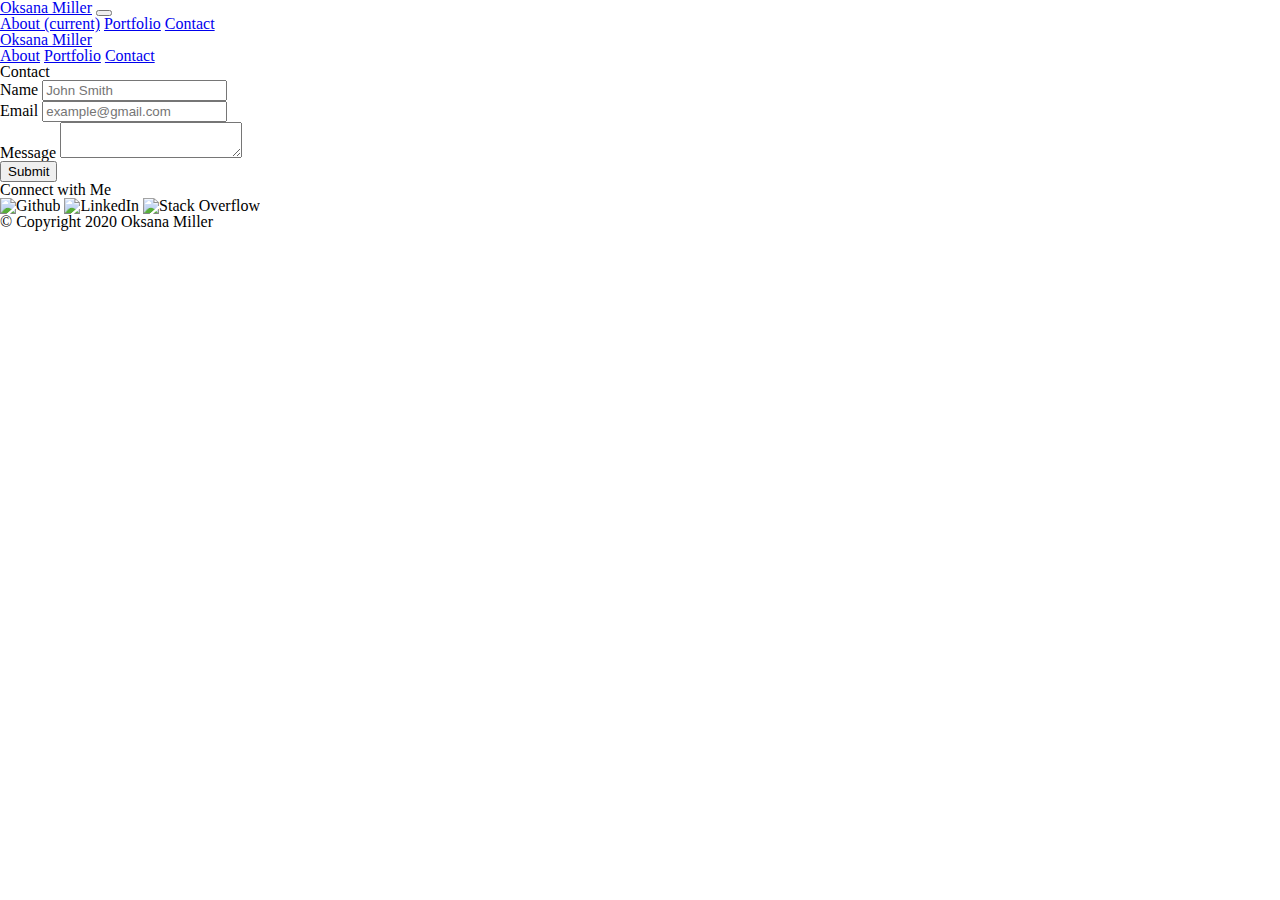
==== contact.html @ 562e3a39 "Testing to see what works" ====
<!DOCTYPE html>
<html lang="en">
  <head>
    <!---This is the bootstrap section-->
    <link rel="https://stackpath.bootstrapcdn.com/bootstrap/4.4.1/css/bootstrap.min.css">
    <link rel="stylesheet" type="text/css" href="reset.css">
    <link rel="stylesheet" type="text/css" href="portfolio.css">
    <meta name="viewport" content="width=device-width, initial-scale=1.0">
    <title>About Me</title>
  </head>
  <body>
    <nav class="navbar navbar-expand-lg navbar-light bg-light">
      <a class="navbar-brand" href="#">Oksana Miller</a>
      <button class="navbar-toggler" type="button" data-toggle="collapse" data-target="#navbarNavAltMarkup" aria-controls="navbarNavAltMarkup" aria-expanded="false" aria-label="Toggle navigation">
        <span class="navbar-toggler-icon"></span>
      </button>
      <div class="collapse navbar-collapse" id="navbarNavAltMarkup">
        <div class="navbar-nav">
          <a class="nav-item nav-link active" href="#">About <span class="sr-only">(current)</span></a>
          <a class="nav-item nav-link" href="#">Portfolio</a>
          <a class="nav-item nav-link" href="#">Contact</a>
        </div>
      </div>
    </nav>

    <header id="masthead">
      <div class="container">
        <a href="index.html" id="logo">Oksana Miller</a>
        <nav>
          <a href="index.html">About</a>
          <a href="portfolio.html">Portfolio</a>
          <a href="contact.html">Contact</a>
        </nav>
      </div>
    </header>

    <div id="main-container" class="container">
    <section class="main-container">
      <h1>Contact</h1>
         <form id="contact-form">
           <ul>
                <li>
                    <label for="name">Name</label>
                    <input type="text" name="name" id="name" 
                    placeholder="John Smith"
                    required="required">
                </li>
                <li>
                    <label for="email">Email</label>
                    <input type="text" name="email" id="email" 
                    placeholder="example@gmail.com"
                    required="required">
                </li>
                <li>
                    <label for="message">Message</label>
                    <textarea id="message" name="message" 
                    required="required">
                </textarea>
                </li>
           </ul>
           <input type="submit" name="submit">
         </form>
    </section>
  </div>

  <!---The side bar here is not cooperating. I am not sure how to fix this issue. Probably something with css.
  I know that if I style one, I style all.-->
    <section class="sidebar">
      <div id="connect">
        <h2>Connect with Me</h2>
        <image src="github-logo.png" class="social" alt="Github" width="100" height="95">
          <image src="LinkedInlogo.png" class="social" alt="LinkedIn" width="100" height="100">
            <image src="Stacklogo.png" class="social" alt="Stack Overflow" width="100" height="100">
      </div>
    </section>
  
    <footer>
      <div class="container">
        &copy; Copyright 2020 Oksana Miller
      </div>
    </footer>
    <script src="https://code.jquery.com/jquery-3.4.1.slim.min.js" integrity="sha384-J6qa4849blE2+poT4WnyKhv5vZF5SrPo0iEjwBvKU7imGFAV0wwj1yYfoRSJoZ+n" crossorigin="anonymous"></script>
<script src="https://cdn.jsdelivr.net/npm/popper.js@1.16.0/dist/umd/popper.min.js" integrity="sha384-Q6E9RHvbIyZFJoft+2mJbHaEWldlvI9IOYy5n3zV9zzTtmI3UksdQRVvoxMfooAo" crossorigin="anonymous"></script>
<script src="https://stackpath.bootstrapcdn.com/bootstrap/4.4.1/js/bootstrap.min.js" integrity="sha384-wfSDF2E50Y2D1uUdj0O3uMBJnjuUD4Ih7YwaYd1iqfktj0Uod8GCExl3Og8ifwB6" crossorigin="anonymous"></script>
  </body>
</html>
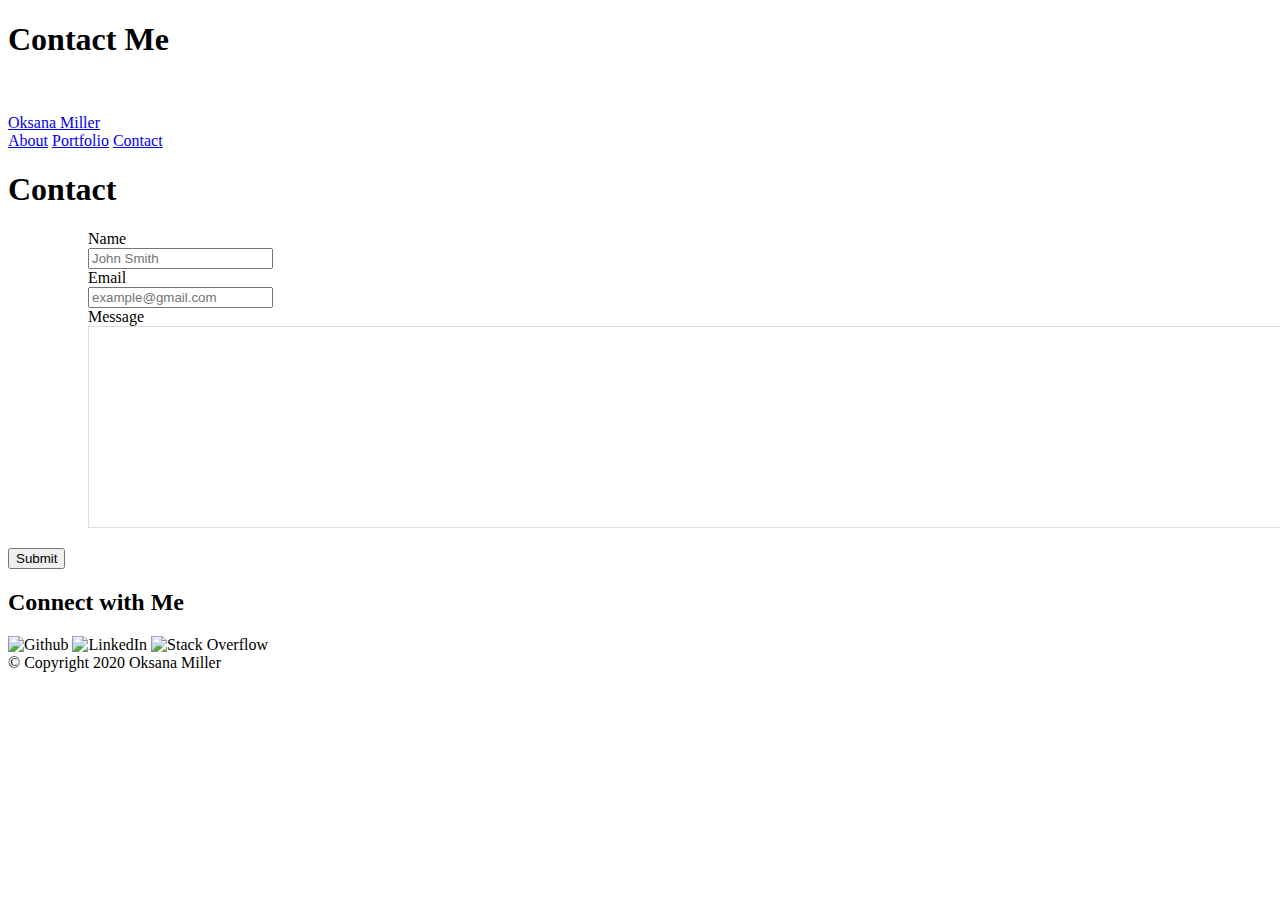
==== commit 58db929a: "Finished the styling on the about page only" ====
--- a/contact.html
+++ b/contact.html
@@ -2,34 +2,35 @@
 <html lang="en">
   <head>
     <!---This is the bootstrap section-->
-    <link rel="https://stackpath.bootstrapcdn.com/bootstrap/4.4.1/css/bootstrap.min.css">
+    <link href="https://stackpath.bootstrapcdn.com/bootstrap/4.4.1/css/bootstrap.min.css">
     <link rel="stylesheet" type="text/css" href="reset.css">
-    <link rel="stylesheet" type="text/css" href="portfolio.css">
     <meta name="viewport" content="width=device-width, initial-scale=1.0">
-    <title>About Me</title>
+    <link rel="stylesheet" type="text/css" href="./css/contact.css">
+    <title>Contact</title>
   </head>
   <body>
-    <nav class="navbar navbar-expand-lg navbar-light bg-light">
-      <a class="navbar-brand" href="#">Oksana Miller</a>
-      <button class="navbar-toggler" type="button" data-toggle="collapse" data-target="#navbarNavAltMarkup" aria-controls="navbarNavAltMarkup" aria-expanded="false" aria-label="Toggle navigation">
+    <div class="jumbotronBar">
+      <div class="container">
+        <h1 class="display-4 text-align-center title" id="jumbo-title">Contact Me</h1>
+        <p class="lead" id="title-desc"><br></p>
+      </div>
+    </div>
+
+    <nav class="navbarExpand">
+      <a class="navbar-brand" href="index.html">Oksana Miller</a>
         <span class="navbar-toggler-icon"></span>
       </button>
       <div class="collapse navbar-collapse" id="navbarNavAltMarkup">
         <div class="navbar-nav">
-          <a class="nav-item nav-link active" href="#">About <span class="sr-only">(current)</span></a>
-          <a class="nav-item nav-link" href="#">Portfolio</a>
-          <a class="nav-item nav-link" href="#">Contact</a>
+          <a class="nav-item nav-link active" href="#"><span class="sr-only"></span></a>
         </div>
       </div>
-    </nav>
+    </nav>   
 
-    <header id="masthead">
-      <div class="container">
-        <a href="index.html" id="logo">Oksana Miller</a>
-        <nav>
-          <a href="index.html">About</a>
-          <a href="portfolio.html">Portfolio</a>
-          <a href="contact.html">Contact</a>
+        <nav id="linksToPage">
+          <a href="index.html" class="myStuff">About</a>
+          <a href="portfolio.html" class="myStuff">Portfolio</a>
+          <a href="contact.html" class="myStuff">Contact</a>
         </nav>
       </div>
     </header>
@@ -39,24 +40,24 @@
       <h1>Contact</h1>
          <form id="contact-form">
            <ul>
-                <li>
+                <ol>
                     <label for="name">Name</label>
                     <input type="text" name="name" id="name" 
                     placeholder="John Smith"
                     required="required">
-                </li>
-                <li>
+                </ol>
+                <ol>
                     <label for="email">Email</label>
                     <input type="text" name="email" id="email" 
                     placeholder="example@gmail.com"
                     required="required">
-                </li>
-                <li>
+                </ol>
+                <ol>
                     <label for="message">Message</label>
                     <textarea id="message" name="message" 
                     required="required">
                 </textarea>
-                </li>
+              </ol>
            </ul>
            <input type="submit" name="submit">
          </form>
@@ -67,7 +68,7 @@
   I know that if I style one, I style all.-->
     <section class="sidebar">
       <div id="connect">
-        <h2>Connect with Me</h2>
+        <h2 id="writeHere">Connect with Me</h2>
         <image src="github-logo.png" class="social" alt="Github" width="100" height="95">
           <image src="LinkedInlogo.png" class="social" alt="LinkedIn" width="100" height="100">
             <image src="Stacklogo.png" class="social" alt="Stack Overflow" width="100" height="100">
--- a/css/contact.css
+++ b/css/contact.css
@@ -0,0 +1,38 @@
+#contact-form ul{ 
+    margin-bottom:20px;
+}
+
+#contact-form li {
+    margin-bottom: 10px;  
+}
+
+label, 
+input [type=text],
+input[type=email],
+textarea {
+    display:block;
+    width:100%;  
+}
+
+input [type=text],
+input [type=email],
+textarea {
+    height: 35px;
+    border: 1px solid #ddd;
+    padding: 0 10px;
+    font-size: 14px;
+}
+
+textarea{
+    height:200px;
+}
+
+input [type=submit] {
+    background:#4aaaa5;
+    border: 0 none;
+    color: #fff;
+    font-size: 18px;
+    padding:10px 30px;
+    cursor:pointer;
+    
+} */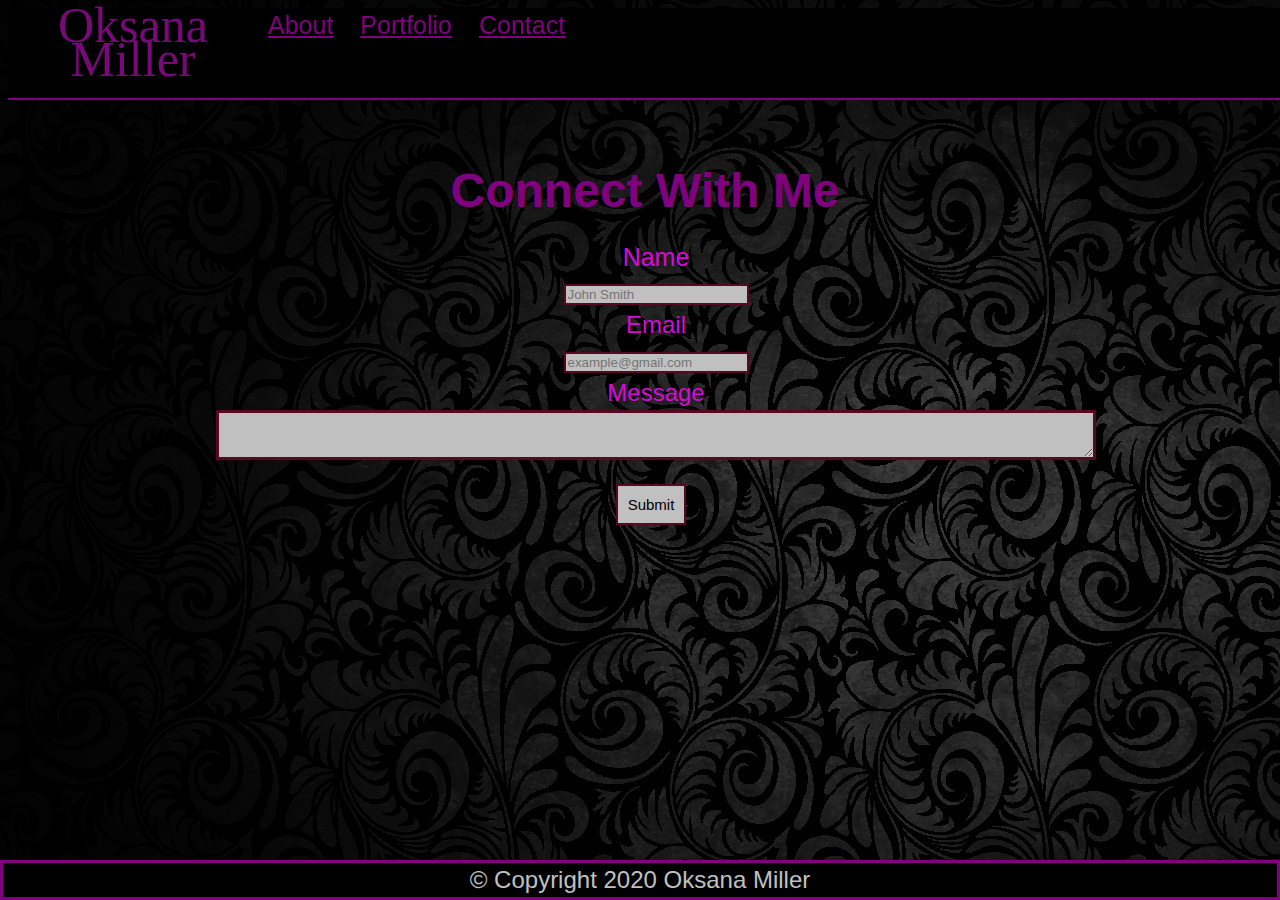
==== commit 0f6c9e67: "Finalized the styling on the contact page" ====
--- a/contact.html
+++ b/contact.html
@@ -9,24 +9,23 @@
     <title>Contact</title>
   </head>
   <body>
-    <div class="jumbotronBar">
-      <div class="container">
-        <h1 class="display-4 text-align-center title" id="jumbo-title">Contact Me</h1>
-        <p class="lead" id="title-desc"><br></p>
-      </div>
-    </div>
-
-    <nav class="navbarExpand">
-      <a class="navbar-brand" href="index.html">Oksana Miller</a>
-        <span class="navbar-toggler-icon"></span>
-      </button>
-      <div class="collapse navbar-collapse" id="navbarNavAltMarkup">
-        <div class="navbar-nav">
-          <a class="nav-item nav-link active" href="#"><span class="sr-only"></span></a>
+    <header id="masthead">
+      <div id="containerTop">
+        <div class="row">
+          <div>
+        <a href="index.html" id="logo">Oksana Miller</a>
+        <nav>
+          <a href="index.htmnl">About</a>
+          <a href="portfolio.html">Portfolio</a>
+          <a href="contact.html">Contact</a>
+          <div id="column1"><image src="./images/githubcat.png" alt="Github" id="gitcat" width="60" height="40"></image></div>
+          <div id="column2"><image src="./images/linkedIn-logo.png" alt="LinkedIn" id="linkedIn" width="60" height="40"></image></div>
+          <div id="column3"><image src="./images/indeed.png"  alt="Indeed" id="indeed" width="60" height="40"></image></div> 
+        </nav>
         </div>
       </div>
-    </nav>   
-
+      </div>
+    </header>
         <nav id="linksToPage">
           <a href="index.html" class="myStuff">About</a>
           <a href="portfolio.html" class="myStuff">Portfolio</a>
@@ -37,46 +36,34 @@
 
     <div id="main-container" class="container">
     <section class="main-container">
-      <h1>Contact</h1>
+      <h1 id="connectWithMe">Connect With Me</h1>
          <form id="contact-form">
            <ul>
                 <ol>
-                    <label for="name">Name</label>
-                    <input type="text" name="name" id="name" 
+                    <label for="name" id="nameId">Name</label>
+                    <input type="text" name="name" id="textName" 
                     placeholder="John Smith"
                     required="required">
                 </ol>
                 <ol>
-                    <label for="email">Email</label>
-                    <input type="text" name="email" id="email" 
+                    <label for="email" id="emailId">Email</label>
+                    <input type="text" name="email" id="textEmail" 
                     placeholder="example@gmail.com"
                     required="required">
                 </ol>
                 <ol>
-                    <label for="message">Message</label>
-                    <textarea id="message" name="message" 
+                    <label for="message" id="messageId">Message</label>
+                    <textarea id="textMsg" name="message" 
                     required="required">
                 </textarea>
               </ol>
            </ul>
-           <input type="submit" name="submit">
+           <input type="submit" name="submit" id="submit">
          </form>
     </section>
   </div>
-
-  <!---The side bar here is not cooperating. I am not sure how to fix this issue. Probably something with css.
-  I know that if I style one, I style all.-->
-    <section class="sidebar">
-      <div id="connect">
-        <h2 id="writeHere">Connect with Me</h2>
-        <image src="github-logo.png" class="social" alt="Github" width="100" height="95">
-          <image src="LinkedInlogo.png" class="social" alt="LinkedIn" width="100" height="100">
-            <image src="Stacklogo.png" class="social" alt="Stack Overflow" width="100" height="100">
-      </div>
-    </section>
-  
-    <footer>
-      <div class="container">
+    <footer id="footer">
+      <div>
         &copy; Copyright 2020 Oksana Miller
       </div>
     </footer>
--- a/css/contact.css
+++ b/css/contact.css
@@ -1,10 +1,221 @@
-#contact-form ul{ 
-    margin-bottom:20px;
-}
-
-#contact-form li {
-    margin-bottom: 10px;  
-}
+* {
+    box-sizing:border-box;
+}
+
+body {
+    background: url('../images/Black-Velvet.jpg');
+    font-size:24px;
+    line-height:34px;
+    font-family: 'Arial', 'Helvetica Neue', Helvetica, sans-serif;
+    width:95%;
+    height:95%;
+    color:whitesmoke; /*This color is for the paragraph section*/
+}
+
+.container { /*This section is to contain everything in the middle of the page*/
+    width:100%;
+    max-width: 960px;
+    margin: 0 auto;
+    clear:both;
+    box-sizing: border-box;
+    border-style:none;
+    border-color:purple;
+    text-align:center;
+}
+
+#main-container{
+    padding-top:100px;
+}
+
+
+
+#connectHere{
+    padding-bottom:80px;
+    text-align:center;
+    background-color:yellow;
+   
+}
+
+  h1,  { /* This is for the 'About Me' font*/
+    font-family: 'Georgia', Cambria, Cochin, Georgia, Times, 'Times New Roman', 
+    serif;
+    font-weight:700px;
+    color:rgb(121, 9, 121); 
+} 
+
+ #masthead { /*This is for the nav bar at the top to make it appear*/
+    background-color:black;
+    margin: 0 0 30px;
+    z-index: 99;
+    border-bottom: 2px solid purple; /*This is for the heading*/
+    position:fixed;
+    width:100%; 
+    background-color:black;
+    padding-top:-20px;
+ }
+   
+ #logo { /*This section is for the name to appear correctly*/
+    width:250px;
+    height: 90px;
+    float:left;
+    font-family: 'Georgia', Times, Times New Roman, serif;
+    text-align:center;
+    line-height: center;
+    color:rgb(121, 9, 121);
+    font-weight: 300px;
+    font-size: 50px;
+    text-decoration:none;  
+} 
+  
+ nav { /*This section moves the about|Portfolio|Contact towards the name-dont want that*/
+    margin-top:0px;
+    font-size:25px;
+}  
+
+ nav a {
+    color: purple;
+    margin:10px;
+     /*This is for the lines on the about/portfolio/contact*/
+ }
+
+
+#column1{
+    position:absolute;
+    left:1305px; top:20px;
+    max-width:100%;
+    max-height:100%;
+    width:100%;
+    height:100%;
+ 
+}
+
+#column2{
+    position: absolute;
+    left:1405px; top:20px;  
+}
+
+ #column3{
+    position:absolute;
+    left:1500px; top:20px;  
+} 
+
+.con{
+    background-color:black;
+    border-color:purple;
+    border-style:solid;
+    margin-top:78px;
+    width:1590px;
+    text-align:center;
+}
+
+#connectWithMe{ /*This is not working all the way*/
+       color:purple;
+       text-align: center;
+       margin-left:58px;
+
+}
+
+#footer{
+position:fixed;
+left:0;
+bottom:0;
+width:100%;
+background-color:black;
+color:silver;
+text-align:center;
+border-style:solid;
+border-color:purple;
+}
+
+#submit{
+background-color:silver;
+padding:10px;
+font-size:15px;
+color:black;
+border-style:solid;
+border-color:rgb(90, 7, 34);
+margin-left:70px;
+}
+
+#nameId{
+    color:rgb(216, 10, 216);
+    text-align:center;
+    font-size:25px;
+   
+}
+
+#emailId{
+    color:rgb(216, 10, 216);
+    text-align:center;
+     
+}
+
+#messageId{
+    color:rgb(216, 10, 216);
+    text-align:center;
+    
+}
+
+#textName{
+    background-color:silver;
+    border-style:solid;
+    border-color:rgb(90, 7, 34);
+}
+
+#textEmail{
+    background-color:silver;
+    border-style:solid;
+    border-color:rgb(90, 7, 34);
+
+}
+
+#textMsg{
+    background-color:silver;
+    border-style:solid;
+    border-width: medium;
+    border-color:rgb(90, 7, 34);
+}
+
+
+#gitcat{
+    background-color:white;
+    border-style:solid;
+    border-color:purple;
+}
+
+#linkedIn{
+    border-style:solid;
+    border-color:purple;
+}
+
+#indeed{
+    border-style:solid;
+    border-color:purple; 
+}
+
+
+
+
+
+
+
+
+
+
+
+
+
+
+
+
+
+
+
+
+
+
+
+
 
 label, 
 input [type=text],
@@ -24,7 +235,7 @@
 }
 
 textarea{
-    height:200px;
+    height:50px;
 }
 
 input [type=submit] {
@@ -35,4 +246,4 @@
     padding:10px 30px;
     cursor:pointer;
     
-} */+} 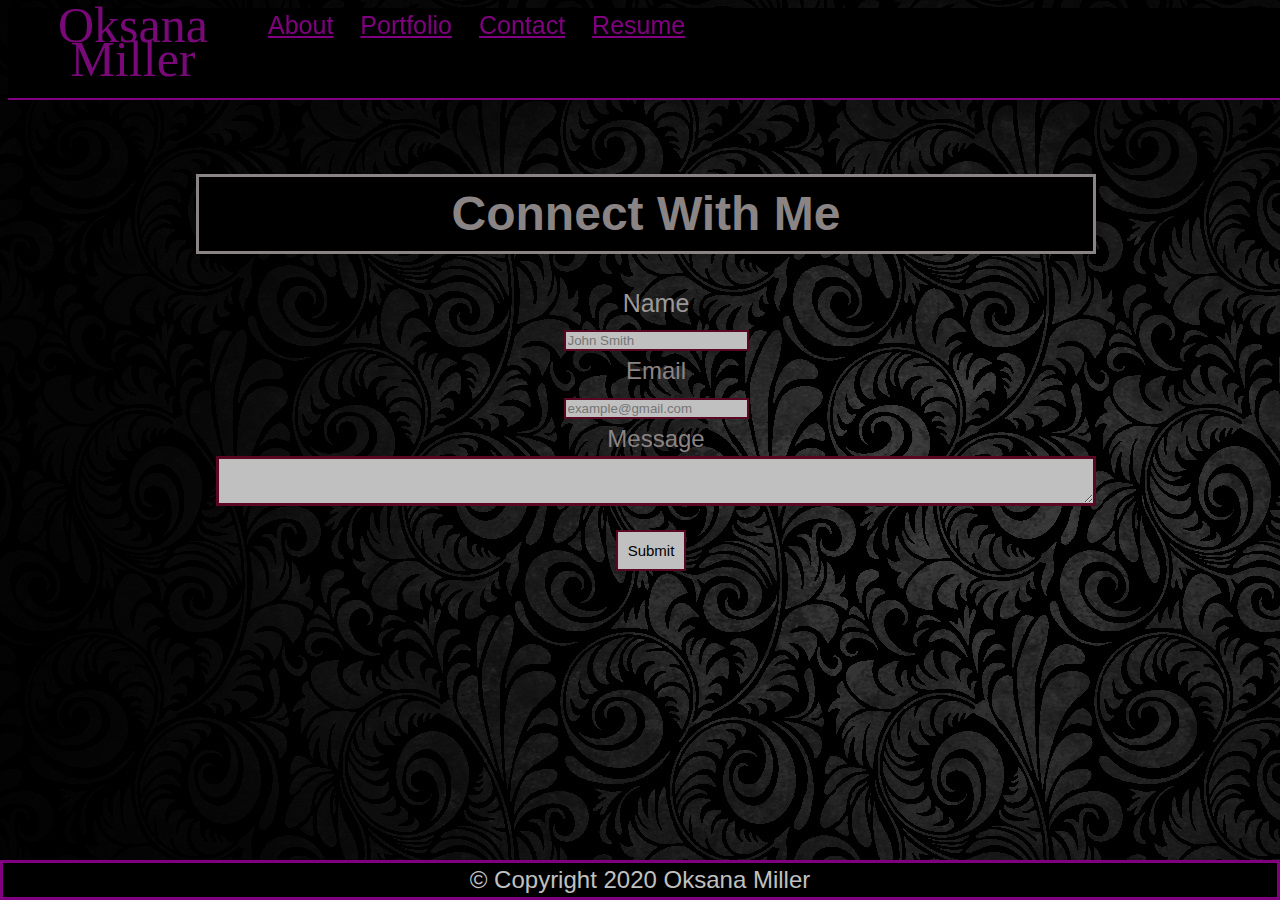
==== commit 5dca5a8d: "Making chages to the contact form with JS and JQuery" ====
--- a/contact.html
+++ b/contact.html
@@ -3,7 +3,6 @@
   <head>
     <!---This is the bootstrap section-->
     <link href="https://stackpath.bootstrapcdn.com/bootstrap/4.4.1/css/bootstrap.min.css">
-    <link rel="stylesheet" type="text/css" href="reset.css">
     <meta name="viewport" content="width=device-width, initial-scale=1.0">
     <link rel="stylesheet" type="text/css" href="./css/contact.css">
     <title>Contact</title>
@@ -15,12 +14,19 @@
           <div>
         <a href="index.html" id="logo">Oksana Miller</a>
         <nav>
-          <a href="index.htmnl">About</a>
+          <a href="index.html">About</a>
           <a href="portfolio.html">Portfolio</a>
           <a href="contact.html">Contact</a>
-          <div id="column1"><image src="./images/githubcat.png" alt="Github" id="gitcat" width="60" height="40"></image></div>
-          <div id="column2"><image src="./images/linkedIn-logo.png" alt="LinkedIn" id="linkedIn" width="60" height="40"></image></div>
-          <div id="column3"><image src="./images/indeed.png"  alt="Indeed" id="indeed" width="60" height="40"></image></div> 
+          <a href="https://my.indeed.com/p/oksanam-jri2xb7">Resume</a>
+          <a href="https://github.com/ogriff17">
+            <image src="./images/githubcat.png" alt="Github" id="gitcatImage" width="60" height="40"></image>
+          </a>
+          <a href="https://www.linkedin.com/feed/">
+            <image src="./images/linkedIn-logo.png" alt="LinkedIn" id="LinkedIn" width="60" height="40"></image>
+            </a>
+            <a href="https://my.indeed.com/p/oksanam-jri2xb7">
+              <image src="./images/indeed.png" alt="Indeed" id="IndeedSite" width="60" height="40"></image> 
+
         </nav>
         </div>
       </div>
@@ -41,24 +47,27 @@
            <ul>
                 <ol>
                     <label for="name" id="nameId">Name</label>
-                    <input type="text" name="name" id="textName" 
+                    <input type="text" name="name" id="textName" class="name"
                     placeholder="John Smith"
                     required="required">
                 </ol>
                 <ol>
                     <label for="email" id="emailId">Email</label>
-                    <input type="text" name="email" id="textEmail" 
+                    <input type="text" name="email" id="textEmail" class="email"
                     placeholder="example@gmail.com"
                     required="required">
                 </ol>
                 <ol>
                     <label for="message" id="messageId">Message</label>
-                    <textarea id="textMsg" name="message" 
+                    <textarea id="textMsg" name="message" class="message" 
                     required="required">
                 </textarea>
               </ol>
            </ul>
-           <input type="submit" name="submit" id="submit">
+           <div class="status">
+
+           </div>
+           <input type="submit" name="submit" id="submit" class="submit">
          </form>
     </section>
   </div>
@@ -68,7 +77,8 @@
       </div>
     </footer>
     <script src="https://code.jquery.com/jquery-3.4.1.slim.min.js" integrity="sha384-J6qa4849blE2+poT4WnyKhv5vZF5SrPo0iEjwBvKU7imGFAV0wwj1yYfoRSJoZ+n" crossorigin="anonymous"></script>
-<script src="https://cdn.jsdelivr.net/npm/popper.js@1.16.0/dist/umd/popper.min.js" integrity="sha384-Q6E9RHvbIyZFJoft+2mJbHaEWldlvI9IOYy5n3zV9zzTtmI3UksdQRVvoxMfooAo" crossorigin="anonymous"></script>
-<script src="https://stackpath.bootstrapcdn.com/bootstrap/4.4.1/js/bootstrap.min.js" integrity="sha384-wfSDF2E50Y2D1uUdj0O3uMBJnjuUD4Ih7YwaYd1iqfktj0Uod8GCExl3Og8ifwB6" crossorigin="anonymous"></script>
+    <script src="javascript/contactme.js"></script>
+    <script src="https://cdn.jsdelivr.net/npm/popper.js@1.16.0/dist/umd/popper.min.js" integrity="sha384-Q6E9RHvbIyZFJoft+2mJbHaEWldlvI9IOYy5n3zV9zzTtmI3UksdQRVvoxMfooAo" crossorigin="anonymous"></script>
+    <script src="https://stackpath.bootstrapcdn.com/bootstrap/4.4.1/js/bootstrap.min.js" integrity="sha384-wfSDF2E50Y2D1uUdj0O3uMBJnjuUD4Ih7YwaYd1iqfktj0Uod8GCExl3Og8ifwB6" crossorigin="anonymous"></script>
   </body>
 </html>
--- a/css/contact.css
+++ b/css/contact.css
@@ -27,22 +27,12 @@
     padding-top:100px;
 }
 
-
-
 #connectHere{
     padding-bottom:80px;
-    text-align:center;
-    background-color:yellow;
-   
-}
-
-  h1,  { /* This is for the 'About Me' font*/
-    font-family: 'Georgia', Cambria, Cochin, Georgia, Times, 'Times New Roman', 
-    serif;
-    font-weight:700px;
-    color:rgb(121, 9, 121); 
-} 
-
+    text-align:center; 
+}
+
+ 
  #masthead { /*This is for the nav bar at the top to make it appear*/
     background-color:black;
     margin: 0 0 30px;
@@ -78,26 +68,32 @@
      /*This is for the lines on the about/portfolio/contact*/
  }
 
-
-#column1{
+ #gitcatImage{
     position:absolute;
-    left:1305px; top:20px;
-    max-width:100%;
-    max-height:100%;
-    width:100%;
-    height:100%;
- 
-}
-
-#column2{
-    position: absolute;
-    left:1405px; top:20px;  
-}
-
- #column3{
-    position:absolute;
-    left:1500px; top:20px;  
-} 
+    margin-left:615px;
+    background-color:white;
+    border-style:solid;
+    border-color:purple;
+    margin-top:20px;
+
+}
+
+#LinkedIn{
+ position:absolute;
+ margin-left:658px;
+ border-style:solid;
+ border-color:purple;
+ margin-top:20px;
+}
+
+#IndeedSite{
+ position:absolute;
+ margin-left:700px;
+ border-style:solid;
+ border-color:purple;
+ margin-top:20px;
+}
+
 
 .con{
     background-color:black;
@@ -108,11 +104,14 @@
     text-align:center;
 }
 
-#connectWithMe{ /*This is not working all the way*/
-       color:purple;
+#connectWithMe{ 
+       color:rgb(139, 132, 132);
        text-align: center;
-       margin-left:58px;
-
+       margin-left:60px;
+       border-style:solid;
+       background-color:black;
+       margin-left:60px;
+       padding:20px;
 }
 
 #footer{
@@ -138,20 +137,20 @@
 }
 
 #nameId{
-    color:rgb(216, 10, 216);
+    color:rgb(156, 152, 152);
     text-align:center;
     font-size:25px;
    
 }
 
 #emailId{
-    color:rgb(216, 10, 216);
+    color:rgb(139, 132, 132);
     text-align:center;
      
 }
 
 #messageId{
-    color:rgb(216, 10, 216);
+    color:rgb(139, 132, 132);
     text-align:center;
     
 }
@@ -166,7 +165,6 @@
     background-color:silver;
     border-style:solid;
     border-color:rgb(90, 7, 34);
-
 }
 
 #textMsg{
@@ -192,29 +190,6 @@
     border-style:solid;
     border-color:purple; 
 }
-
-
-
-
-
-
-
-
-
-
-
-
-
-
-
-
-
-
-
-
-
-
-
 
 
 label, 
@@ -224,7 +199,7 @@
     display:block;
     width:100%;  
 }
-
+     
 input [type=text],
 input [type=email],
 textarea {
@@ -244,6 +219,5 @@
     color: #fff;
     font-size: 18px;
     padding:10px 30px;
-    cursor:pointer;
-    
+    cursor:pointer;   
 } 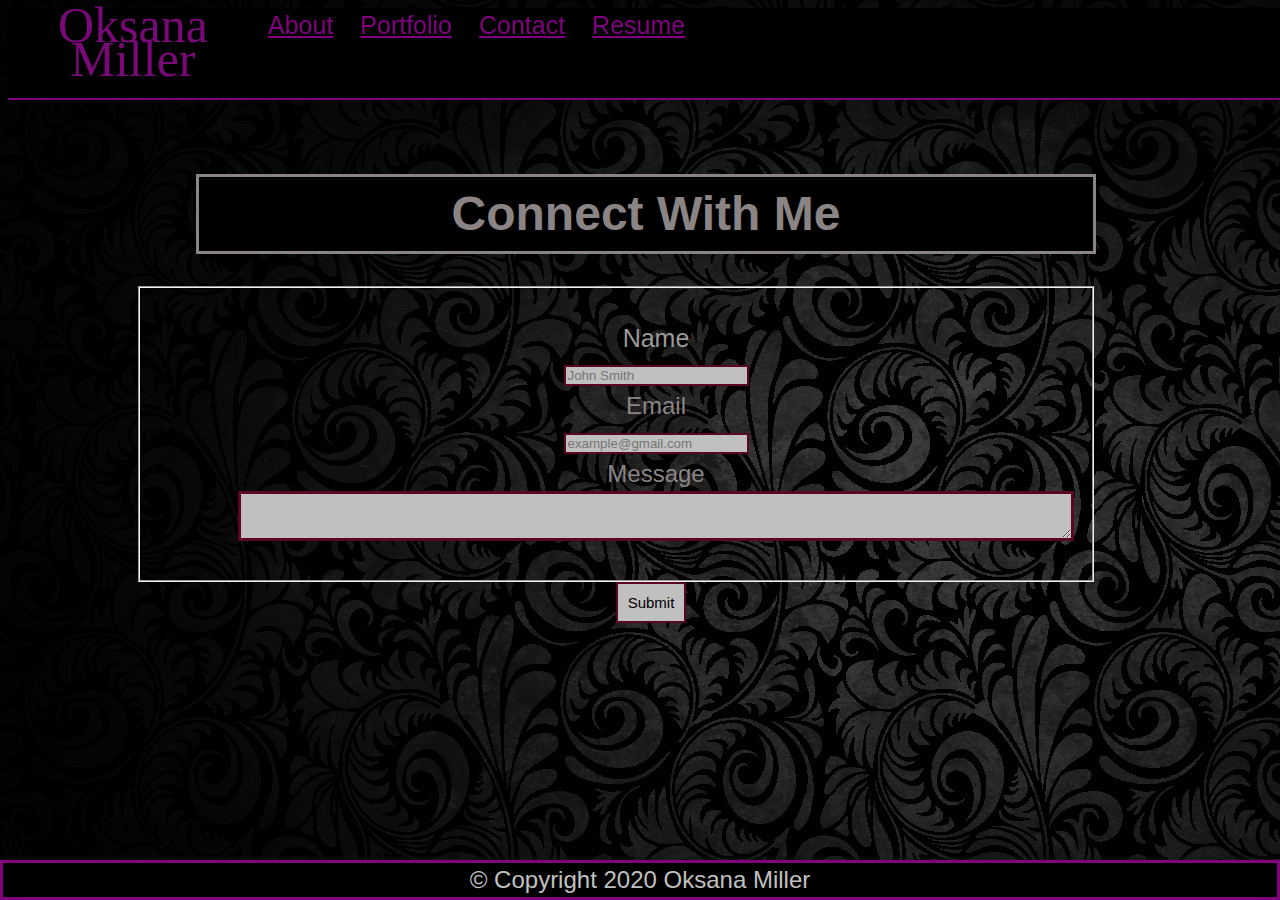
==== commit 3c30454f: "Made a javascript file and can now recieve emails from others" ====
--- a/contact.html
+++ b/contact.html
@@ -13,6 +13,7 @@
         <div class="row">
           <div>
         <a href="index.html" id="logo">Oksana Miller</a>
+        <!-- <form action="https://formspree.io/nyxnight17@gmail.com" method="POST">  -->                                            
         <nav>
           <a href="index.html">About</a>
           <a href="portfolio.html">Portfolio</a>
@@ -43,7 +44,9 @@
     <div id="main-container" class="container">
     <section class="main-container">
       <h1 id="connectWithMe">Connect With Me</h1>
-         <form id="contact-form">
+         <!-- <form id="contact-form"> -->
+          <form action="https://formspree.io/mqkdgaey" method="POST" id="contact-form">
+            <fieldset id="fs-frm-inputs"> 
            <ul>
                 <ol>
                     <label for="name" id="nameId">Name</label>
@@ -64,10 +67,11 @@
                 </textarea>
               </ol>
            </ul>
-           <div class="status">
-
-           </div>
+           <div class="status"> 
+           </div> 
+          </fieldset>
            <input type="submit" name="submit" id="submit" class="submit">
+          
          </form>
     </section>
   </div>
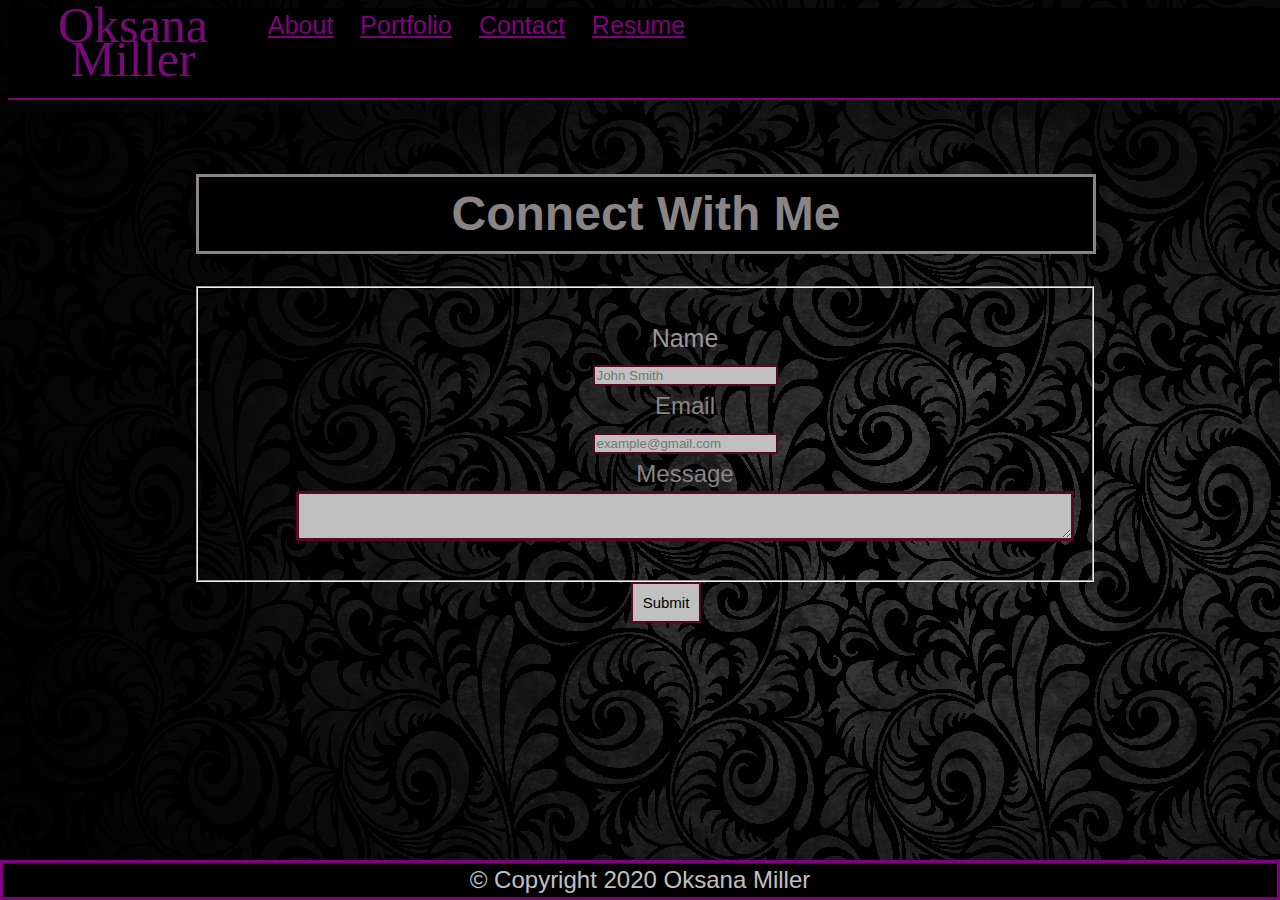
==== commit 2a2436ee: "Final deployed version with working code." ====
--- a/contact.html
+++ b/contact.html
@@ -27,7 +27,6 @@
             </a>
             <a href="https://my.indeed.com/p/oksanam-jri2xb7">
               <image src="./images/indeed.png" alt="Indeed" id="IndeedSite" width="60" height="40"></image> 
-
         </nav>
         </div>
       </div>
@@ -44,7 +43,6 @@
     <div id="main-container" class="container">
     <section class="main-container">
       <h1 id="connectWithMe">Connect With Me</h1>
-         <!-- <form id="contact-form"> -->
           <form action="https://formspree.io/mqkdgaey" method="POST" id="contact-form">
             <fieldset id="fs-frm-inputs"> 
            <ul>
@@ -63,8 +61,7 @@
                 <ol>
                     <label for="message" id="messageId">Message</label>
                     <textarea id="textMsg" name="message" class="message" 
-                    required="required">
-                </textarea>
+                    required="required"></textarea>
               </ol>
            </ul>
            <div class="status"> 
--- a/css/contact.css
+++ b/css/contact.css
@@ -133,7 +133,7 @@
 color:black;
 border-style:solid;
 border-color:rgb(90, 7, 34);
-margin-left:70px;
+margin-left:100px;
 }
 
 #nameId{
@@ -172,6 +172,8 @@
     border-style:solid;
     border-width: medium;
     border-color:rgb(90, 7, 34);
+    margin-right:200px;
+    padding-right:100px;
 }
 
 
@@ -190,6 +192,12 @@
     border-style:solid;
     border-color:purple; 
 }
+
+#fs-frm-inputs{
+    margin-left:60px;
+}
+
+
 
 
 label, 
